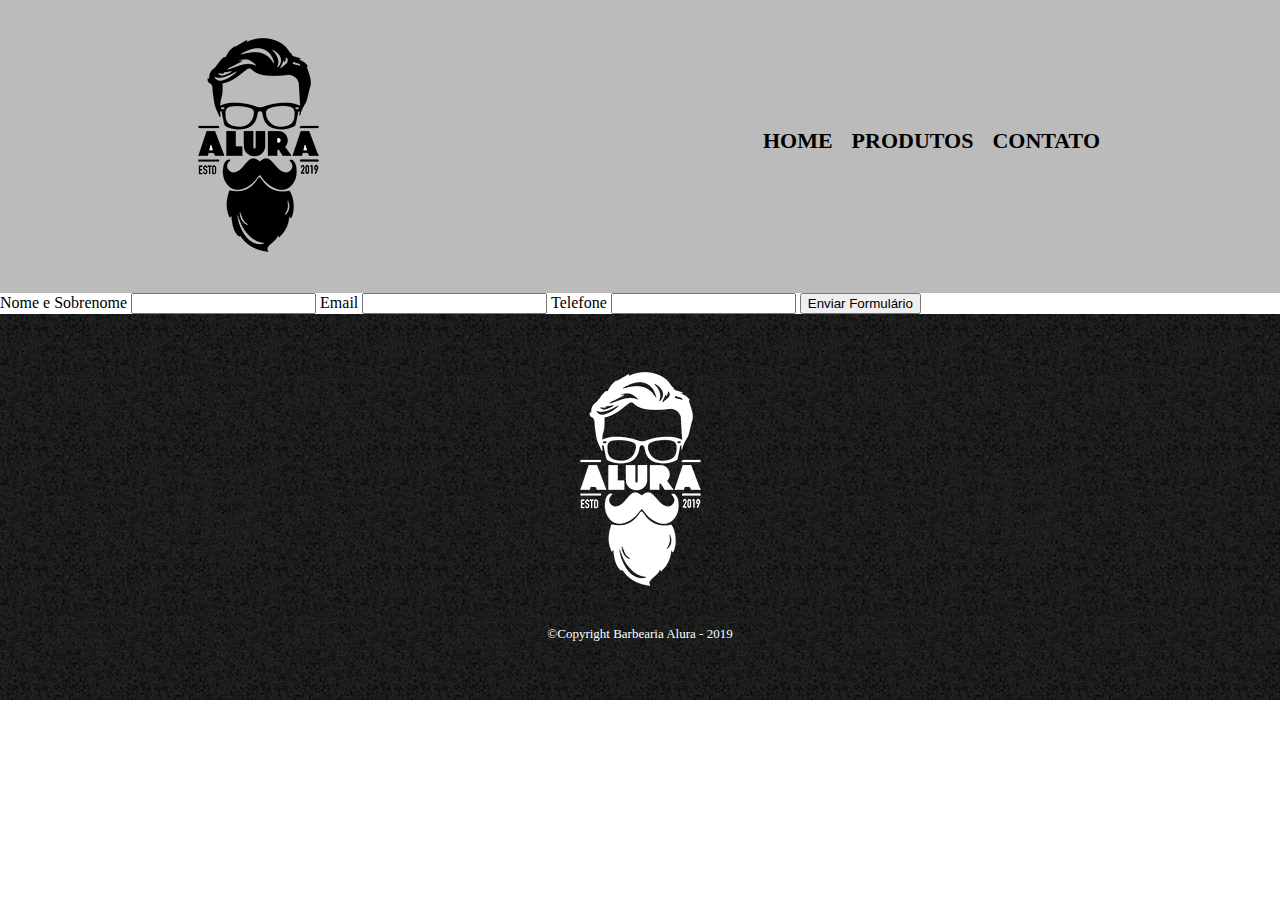
==== contato.html @ 46dac45d "Campos basicos form" ====
<!DOCTYPE html>
<html lang="pt-br" ?>
  <head>
    <meta charset="UTF-8" />
    <title>Contatos - Barbearia Alura</title>
    <link rel="stylesheet" href="reset.css" />
    <link rel="stylesheet" href="style.css" />
  </head>
  <body>
    <header>
      <div class="caixa">
        <h1><img src="imagens/logo.png" /></h1>
        <nav>
          <ul>
            <li><a href="index.html">Home</a></li>
            <li><a href="produtos.html">Produtos</a></li>
            <li><a href="contato.html">Contato</a></li>
          </ul>
        </nav>
      </div>
    </header>

    <main>
      <form action="">
        <label for="nomesobrenome">Nome e Sobrenome</label>
        <input type="text" id="nomesobrenome" />

        <label for="email">Email</label>
        <input type="email" id="email" />

        <label for="telefone">Telefone</label>
        <input type="telefone" id="telefone" />

        <input type="submit" value="Enviar Formulário" />
      </form>
    </main>
    <footer>
      <img src="imagens/logo-branco.png" alt="" />
      <p class="copyright">&copy;Copyright Barbearia Alura - 2019</p>
    </footer>
  </body>
</html>
---- style.css ----
header {
  background: #bbbbbb;
  padding: 20px 0px;
}

.caixa {
  width: 940px;
  position: relative;
  margin: 0 auto;
}

nav {
  position: absolute;
  top: 110px;
  right: 10px;
}

nav li {
  display: inline;
  margin: 0 0 0 15px;
}

nav a {
  text-transform: uppercase;
  color: #000000;
  font-weight: bold;
  font-size: 22px;
  text-decoration: none;
}

nav a:hover{
    color: #000000;
    text-decoration: underline;
}

.produtos {
  width: 940px;
  margin: 0 auto;
  padding: 50px 0;
}
.produtos li {
  display: inline-block;
  text-align: center;
  width: 30%;
  vertical-align: top;
  margin: 0 1.5%;
  padding: 30px 20px;
  box-sizing: border-box;
  border: 2px solid #000000;
  border-radius: 10px;
}

.produtos li:hover {
    border-color: yellow;
}

.produtos li:active {
    border-color: green;
}

.produtos li:hover h2 {
    font-size: 34px;
}

.produtos h2 {
  font-size: 30px;
  font-weight: bold;
}

.produto-descricao {
  font-size: 18px;
}

.produto-preco {
  font-size: 22px;
  font-weight: bold;
  margin: 10px 0 0;
  margin-top: 10px;
}

footer{
  text-align: center;
  background: url(imagens/bg.jpg);
  padding: 40px 0px;
}

.copyright{
  color: #FFFFFF;
  font-size: 13px;
  margin: 20px;
}
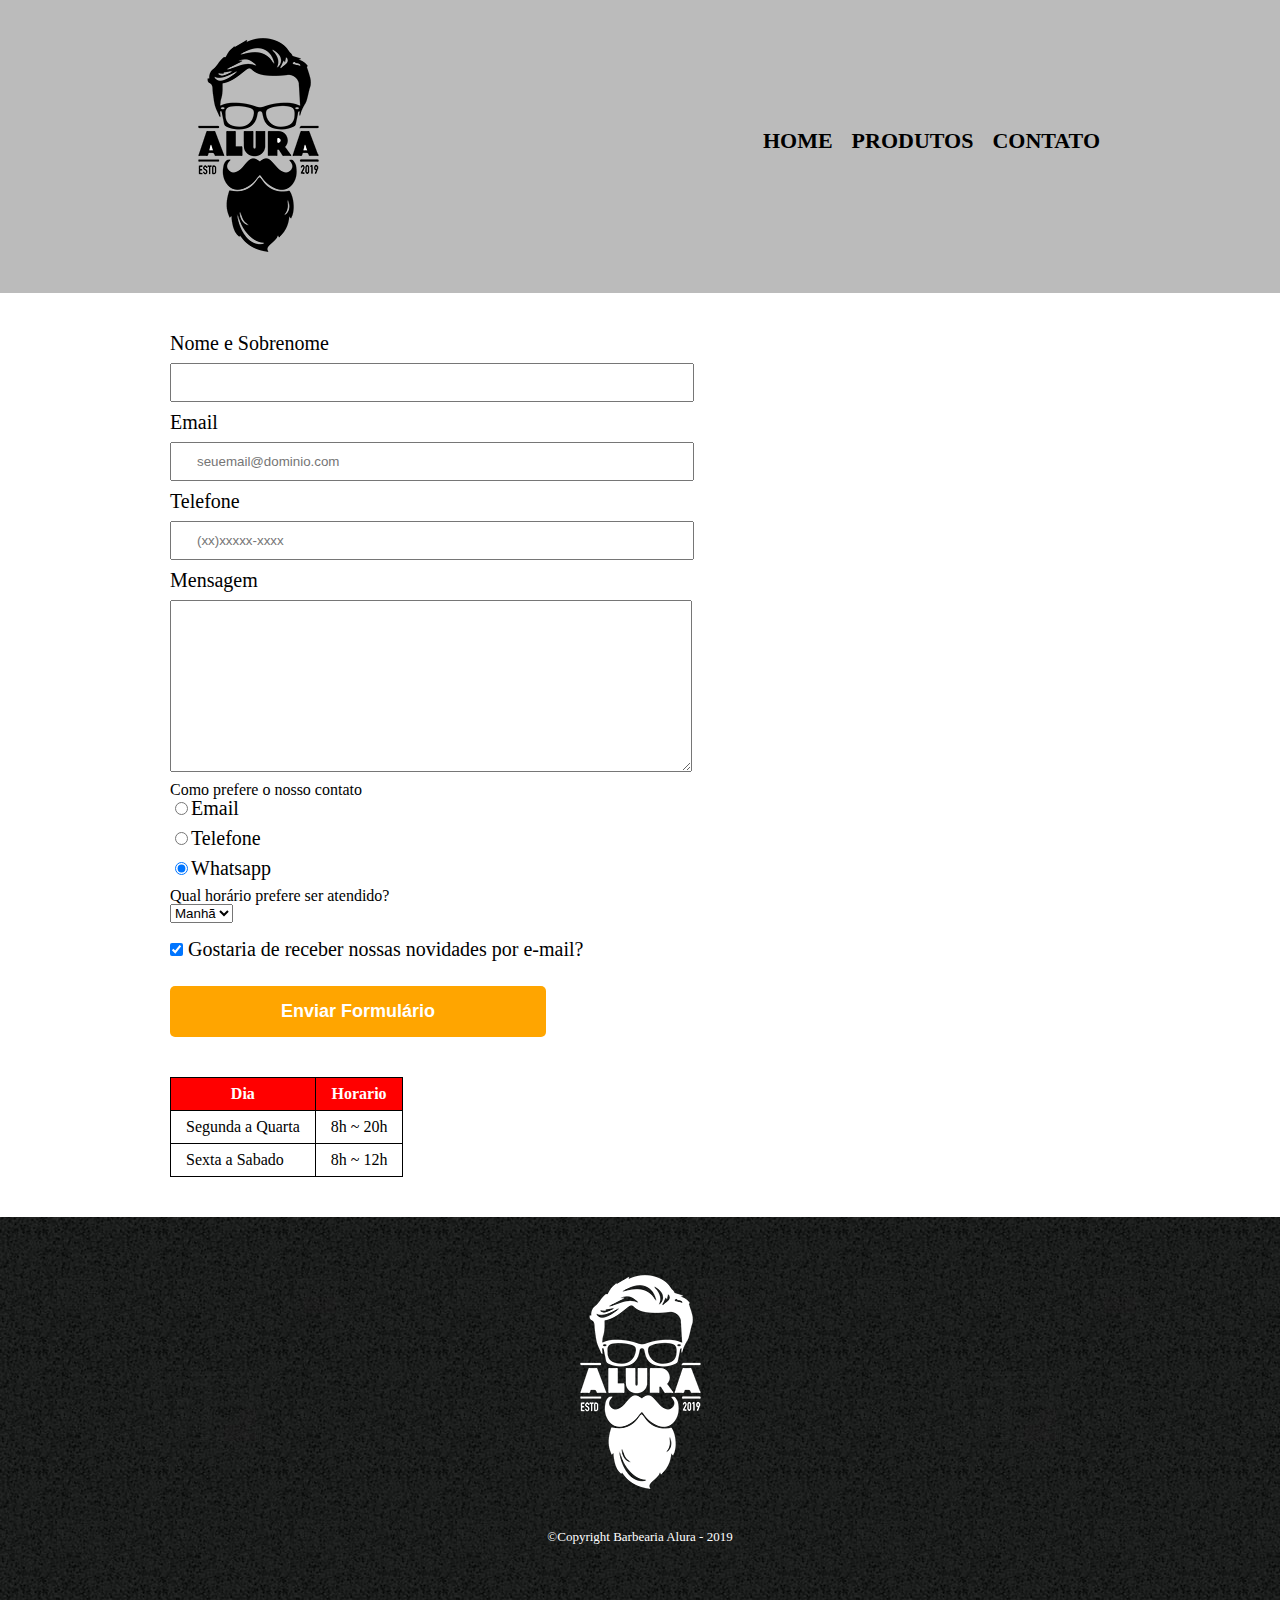
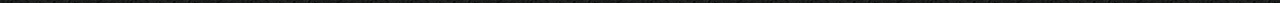
==== commit a04bc370: "Refazendo a página inicial" ====
--- a/contato.html
+++ b/contato.html
@@ -9,7 +9,7 @@
   <body>
     <header>
       <div class="caixa">
-        <h1><img src="imagens/logo.png" /></h1>
+        <h1><img src="imagens/logo.png" alt="logo da Barbearia" /></h1>
         <nav>
           <ul>
             <li><a href="index.html">Home</a></li>
@@ -23,19 +23,105 @@
     <main>
       <form action="">
         <label for="nomesobrenome">Nome e Sobrenome</label>
-        <input type="text" id="nomesobrenome" />
+        <input type="text" id="nomesobrenome" class="input-padrao" required />
 
         <label for="email">Email</label>
-        <input type="email" id="email" />
+        <input
+          type="email"
+          id="email"
+          class="input-padrao"
+          required
+          placeholder="seuemail@dominio.com"
+        />
 
         <label for="telefone">Telefone</label>
-        <input type="telefone" id="telefone" />
+        <input
+          type="tel"
+          id="telefone"
+          class="input-padrao"
+          required
+          placeholder="(xx)xxxxx-xxxx"
+        />
 
-        <input type="submit" value="Enviar Formulário" />
+        <label for="mensagem">Mensagem</label>
+        <textarea
+          name=""
+          id="mensagem"
+          cols="30"
+          rows="10"
+          class="input-padrao"
+        ></textarea>
+
+        <fieldset>
+          <legend>Como prefere o nosso contato</legend>
+
+          <label for="radio-email"
+            ><input
+              type="radio"
+              name="contato"
+              id="radio-email"
+              value="email"
+            />Email</label
+          >
+
+          <label for="radio-telefone"
+            ><input
+              type="radio"
+              name="contato"
+              id="radio-telefone"
+              value="telefone"
+            />Telefone</label
+          >
+
+          <label for="radio-whatsapp"
+            ><input
+              type="radio"
+              name="contato"
+              id="radio-whatsapp"
+              value="whatsapp"
+              checked
+            />Whatsapp</label
+          >
+        </fieldset>
+
+        <fieldset>
+          <legend>Qual horário prefere ser atendido?</legend>
+          <select>
+            <option>Manhã</option>
+            <option>Tarde</option>
+            <option>Noite</option>
+          </select>
+        </fieldset>
+
+        <label>
+          <input class="checkbox" type="checkbox" checked /> Gostaria de receber
+          nossas novidades por e-mail?</label
+        >
+
+        <input type="submit" value="Enviar Formulário" class="enviar" />
       </form>
+      <table>
+        <thead>
+          <tr>
+            <th>Dia</th>
+            <th>Horario</th>
+          </tr>
+        </thead>
+        <tbody>
+          <tr>
+            <td>Segunda a Quarta</td>
+            <td>8h ~ 20h</td>
+          </tr>
+          <tr>
+            <td>Sexta a Sabado</td>
+            <td>8h ~ 12h</td>
+          </tr>
+        </tbody>
+      </table>
     </main>
+
     <footer>
-      <img src="imagens/logo-branco.png" alt="" />
+      <img src="imagens/logo-branco.png" alt="Logo da Barbearia" />
       <p class="copyright">&copy;Copyright Barbearia Alura - 2019</p>
     </footer>
   </body>
--- a/style.css
+++ b/style.css
@@ -28,9 +28,9 @@
   text-decoration: none;
 }
 
-nav a:hover{
-    color: #000000;
-    text-decoration: underline;
+nav a:hover {
+  color: #000000;
+  text-decoration: underline;
 }
 
 .produtos {
@@ -51,15 +51,15 @@
 }
 
 .produtos li:hover {
-    border-color: yellow;
+  border-color: yellow;
 }
 
 .produtos li:active {
-    border-color: green;
+  border-color: green;
 }
 
 .produtos li:hover h2 {
-    font-size: 34px;
+  font-size: 34px;
 }
 
 .produtos h2 {
@@ -78,14 +78,73 @@
   margin-top: 10px;
 }
 
-footer{
+footer {
   text-align: center;
   background: url(imagens/bg.jpg);
   padding: 40px 0px;
 }
 
-.copyright{
-  color: #FFFFFF;
+.copyright {
+  color: #ffffff;
   font-size: 13px;
   margin: 20px;
-}+}
+
+main {
+  width: 940px;
+  margin: 0 auto;
+}
+
+form {
+  margin: 40px 0;
+}
+
+form label,
+form p {
+  display: block;
+  font-size: 20px;
+  margin: 0 0 10px;
+}
+
+.input-padrao {
+  display: block;
+  margin: 0 0 10px;
+  padding: 10px 25px;
+  width: 50%;
+}
+.checkbox {
+  margin: 20px 0;
+}
+
+.enviar {
+  width: 40%;
+  padding: 15px 0;
+  background-color: orange;
+  color: #ffffff;
+  font-weight: bold;
+  font-size: 18px;
+  border: none;
+  border-radius: 5px;
+  transition: 1s all;
+}
+
+.enviar:hover {
+  background-color: darkorange;
+  transform: scale(1.2);
+}
+
+table {
+  margin: 20px 0 40px;
+}
+
+thead {
+  background-color: red;
+  color: white;
+  font-weight: bold;
+}
+
+td,
+th {
+  border: 1px solid black;
+  padding: 8px 15px;
+}
